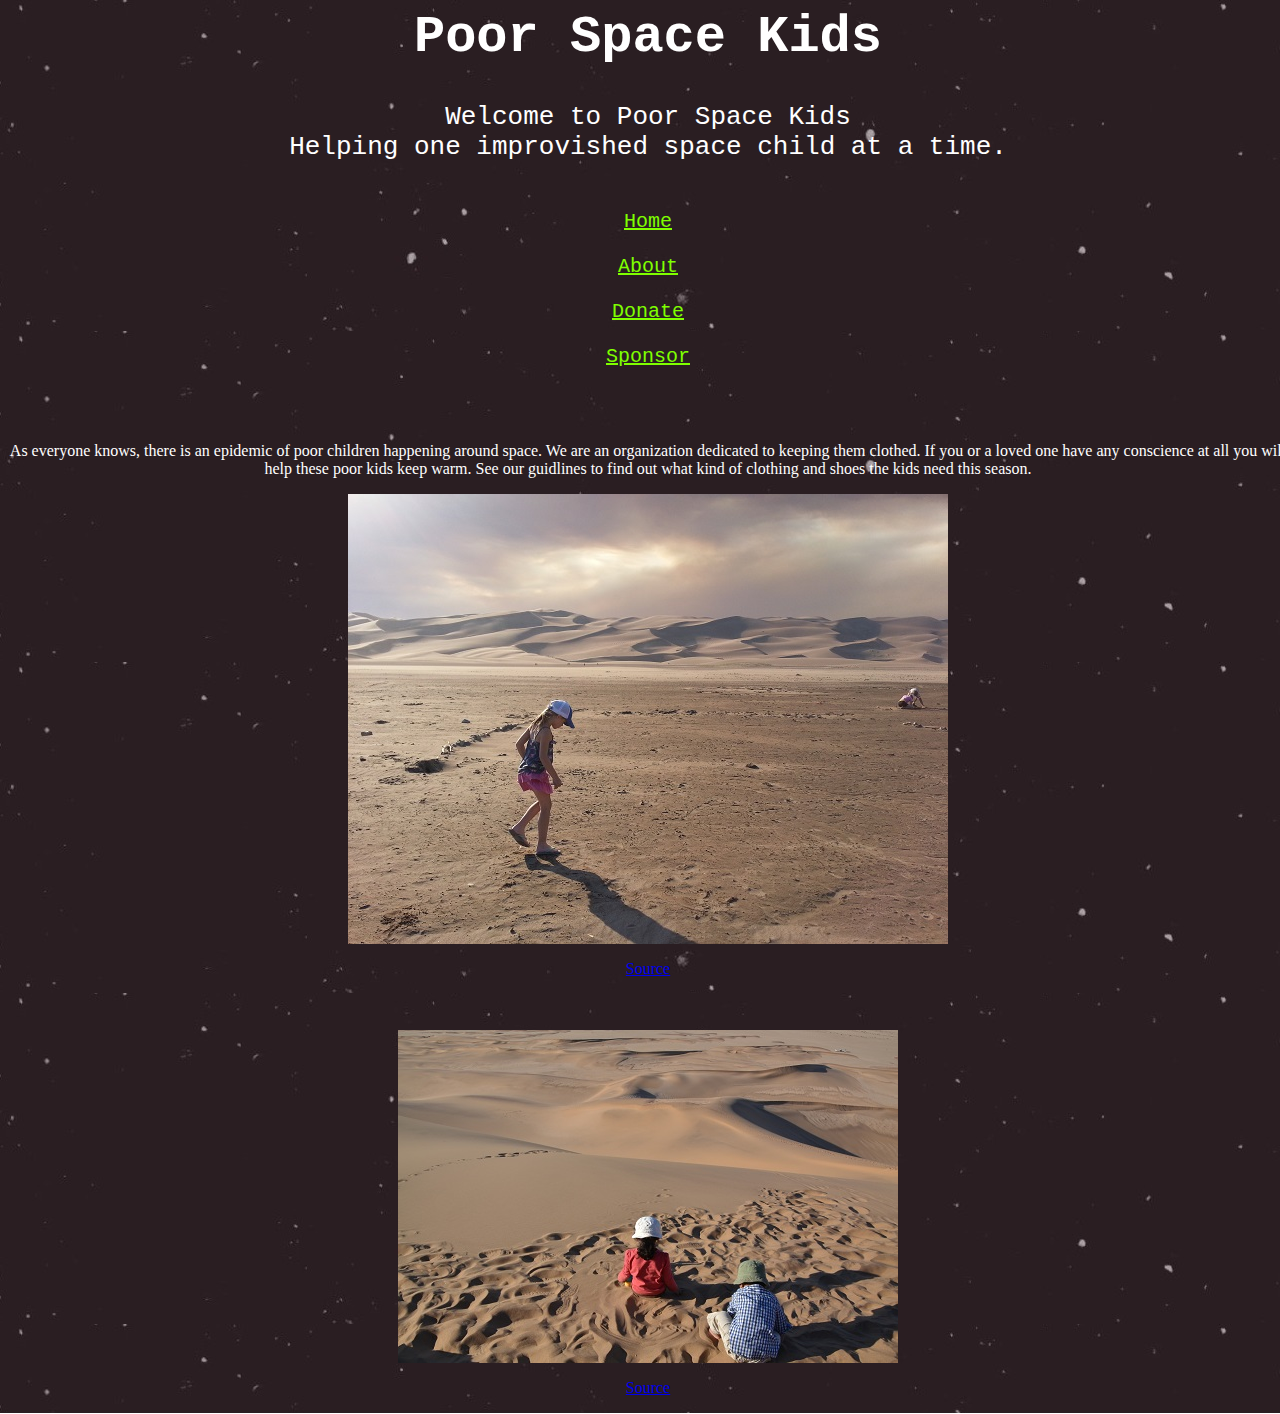
==== index.html @ ebc174ae "Adds index page with css and planet pics" ====
<html>
<head>
  <title>Poor Space Kids</title>
  <link href="index.css" type="text/css" rel="stylesheet"
</head>
<body>
  <body background="space.jpg">
  <header>
    <article>
    <h1>Poor Space Kids</h1>
    <p>Welcome to Poor Space Kids<br> Helping one improvished space child at a time.</p>
  </article>
  </header>
  <nav>
    <ul>
      <li>
        <a href="index.html">Home</a>
      </li>
      <li>
        <a href="http://google.com">About</a>
      </li>
      <li>
        <a href="Donate.html">Donate</a>
      </li>
      <li>
        <a href="http://cnn.com">Sponsor</a>
      </li>
    </ul>
  </nav>
  <section>
    <br><p>As everyone knows, there is an epidemic of poor children happening around space.
      We are an organization dedicated to keeping them clothed. If you or a loved one have any conscience
    at all you will help these poor kids keep warm. See our guidlines to find out what kind of clothing
  and shoes the kids need this season.</p>
    <img src="./girl.jpg">
    <br><p><a href="http://twokidsandamap.com/2013/07/a-bevy-of-contradictions-at-the-great-sand-dunes-colorado.html">Source</a></p>
    <br><br><img src="./twokids.jpg">
    <br><p><a href="http://www.minordiversion.com/2012/06/family-daredevil-escapades-on-namibian-sand-dunes/">Source</a></p>
  </section>
  <footer>
  </footer>
</body>
</html>
---- index.css ----
html {
      height: 100%;
    }
    body {
       width: 100%;
       height: 100%;
       text-align: center;
    }

    header {
        background-color: ;
        padding: 0px;
        font-size: 26;
        font-family: monospace;;
        display: block;
        text-align: center;
        color: white;
    }
    nav {
        float: center;
    }
    nav ul {
        padding: 10px;
        font-family:monospace;
        font-size: 20;
        float:;
        border-bottom:;
        list-style-type: none;
        text-align:
        color: white;

    }
    nav li {
        float: middle;
    }
    nav li a {
        display: block;
        height: 25px;
        padding: 12px 18px 8px 18px;
        vertical-align: middle;
        text-align: center;
        color: #7fff00;
    }
    a {
        color: ;
    }
    section {
        width: 100%;
        display: inline-block;
        float: left;
        font-size: sans-serif;
        color: white;
    }
    aside {
        width: 100%;
        display: inline-block;
        background-color:;
        padding:;
        min-height: 100%;
    }
    aside ul {
        list-style-type: none;
    }
    footer {
        width: 100%;
        background-color:;
        color:;
        clear: both;
        display: block;
    }
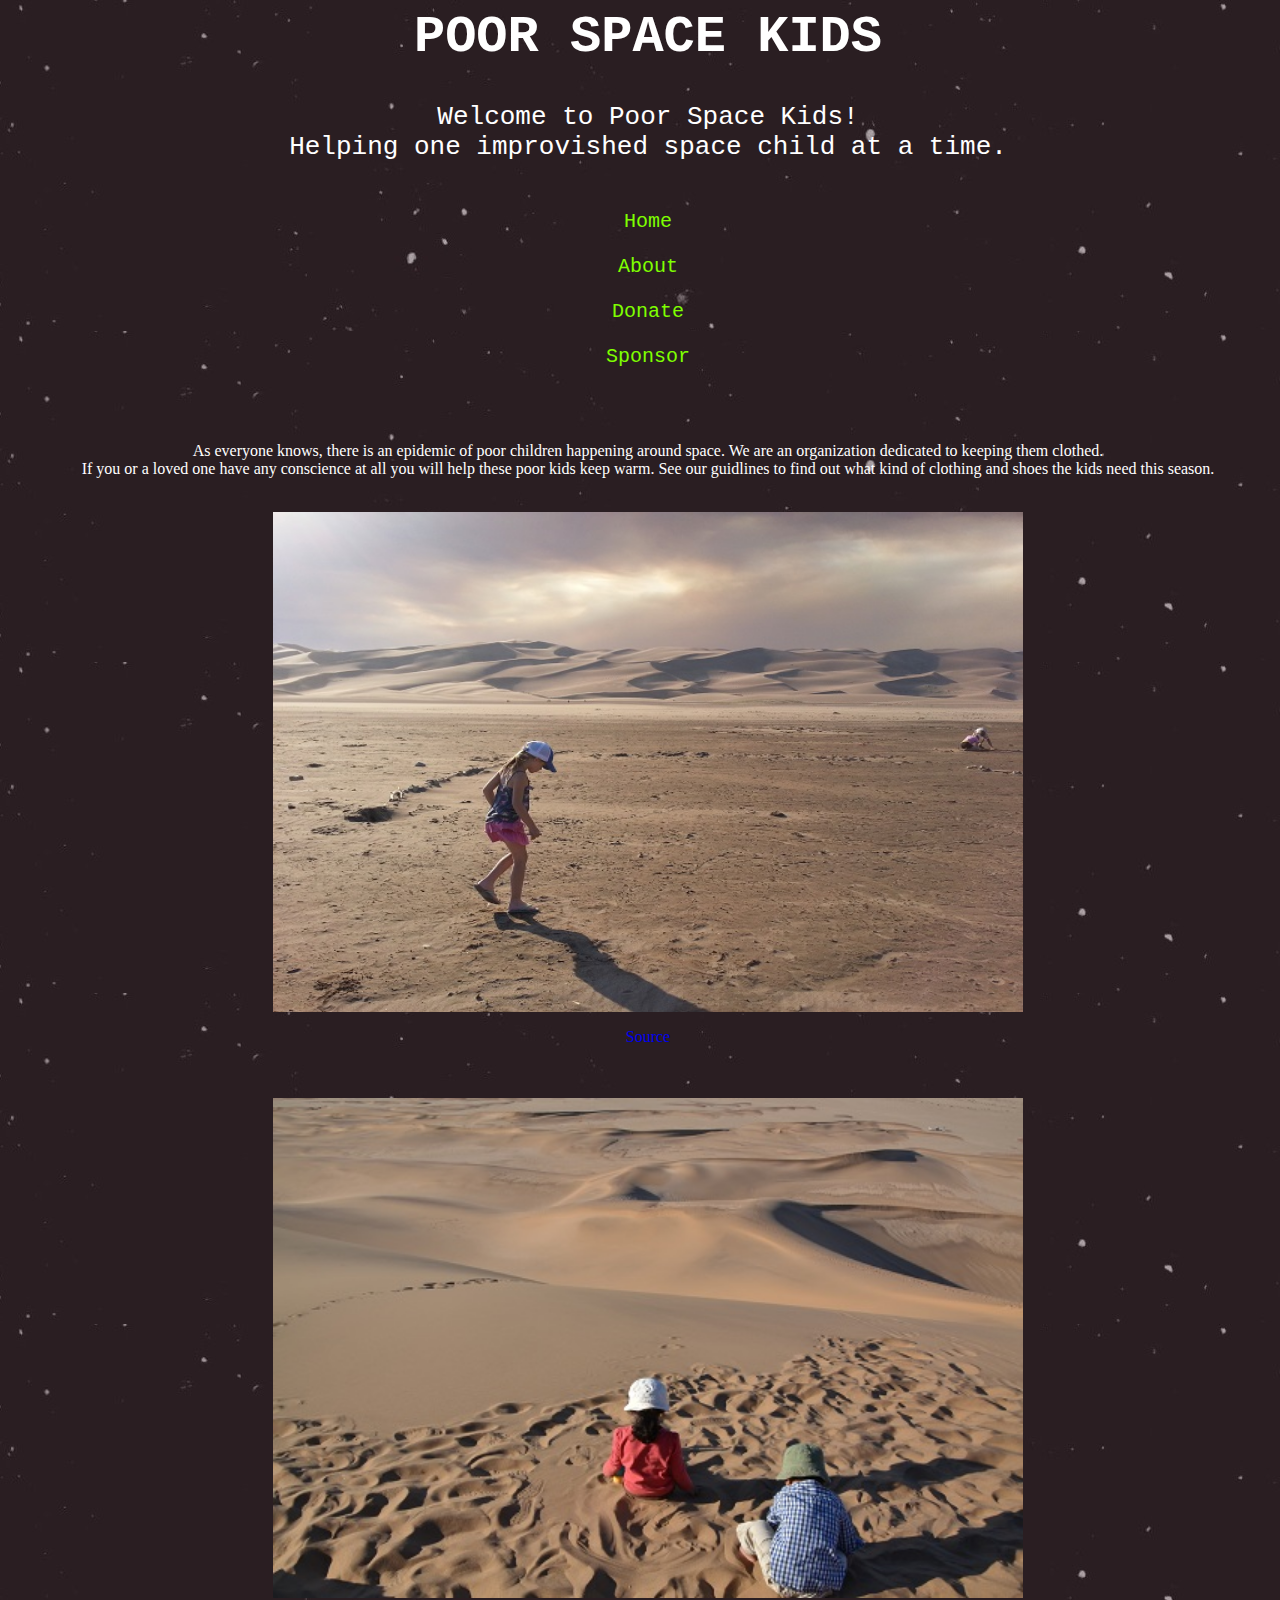
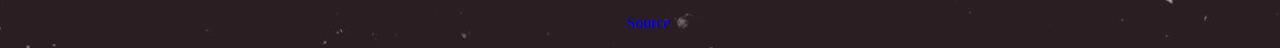
==== commit e298f06a: "Update index.html" ====
--- a/index.html
+++ b/index.html
@@ -7,10 +7,26 @@
   <body background="space.jpg">
   <header>
     <article>
-    <h1>Poor Space Kids</h1>
-    <p>Welcome to Poor Space Kids<br> Helping one improvished space child at a time.</p>
+    <h1>POOR SPACE KIDS</h1>
+    <p>Welcome to Poor Space Kids!<br> Helping one improvished space child at a time.</p>
   </article>
-  </header>
+  </header><style>
+a:link {
+  text-decoration: none;
+}
+
+a:visited {
+  text-decoration: none;
+}
+
+a:hover {
+  text-decoration: underline;
+}
+
+a:active {
+  text-decoration: underline;
+}
+</style>
   <nav>
     <ul>
       <li>
@@ -29,12 +45,12 @@
   </nav>
   <section>
     <br><p>As everyone knows, there is an epidemic of poor children happening around space.
-      We are an organization dedicated to keeping them clothed. If you or a loved one have any conscience
+      We are an organization dedicated to keeping them clothed. <br>If you or a loved one have any conscience
     at all you will help these poor kids keep warm. See our guidlines to find out what kind of clothing
-  and shoes the kids need this season.</p>
-    <img src="./girl.jpg">
+  and shoes the kids need this season.</p><br>
+    <img src="./girl.jpg" height="500" width="750">
     <br><p><a href="http://twokidsandamap.com/2013/07/a-bevy-of-contradictions-at-the-great-sand-dunes-colorado.html">Source</a></p>
-    <br><br><img src="./twokids.jpg">
+    <br><br><img src="./twokids.jpg" height="500" width="750">
     <br><p><a href="http://www.minordiversion.com/2012/06/family-daredevil-escapades-on-namibian-sand-dunes/">Source</a></p>
   </section>
   <footer>
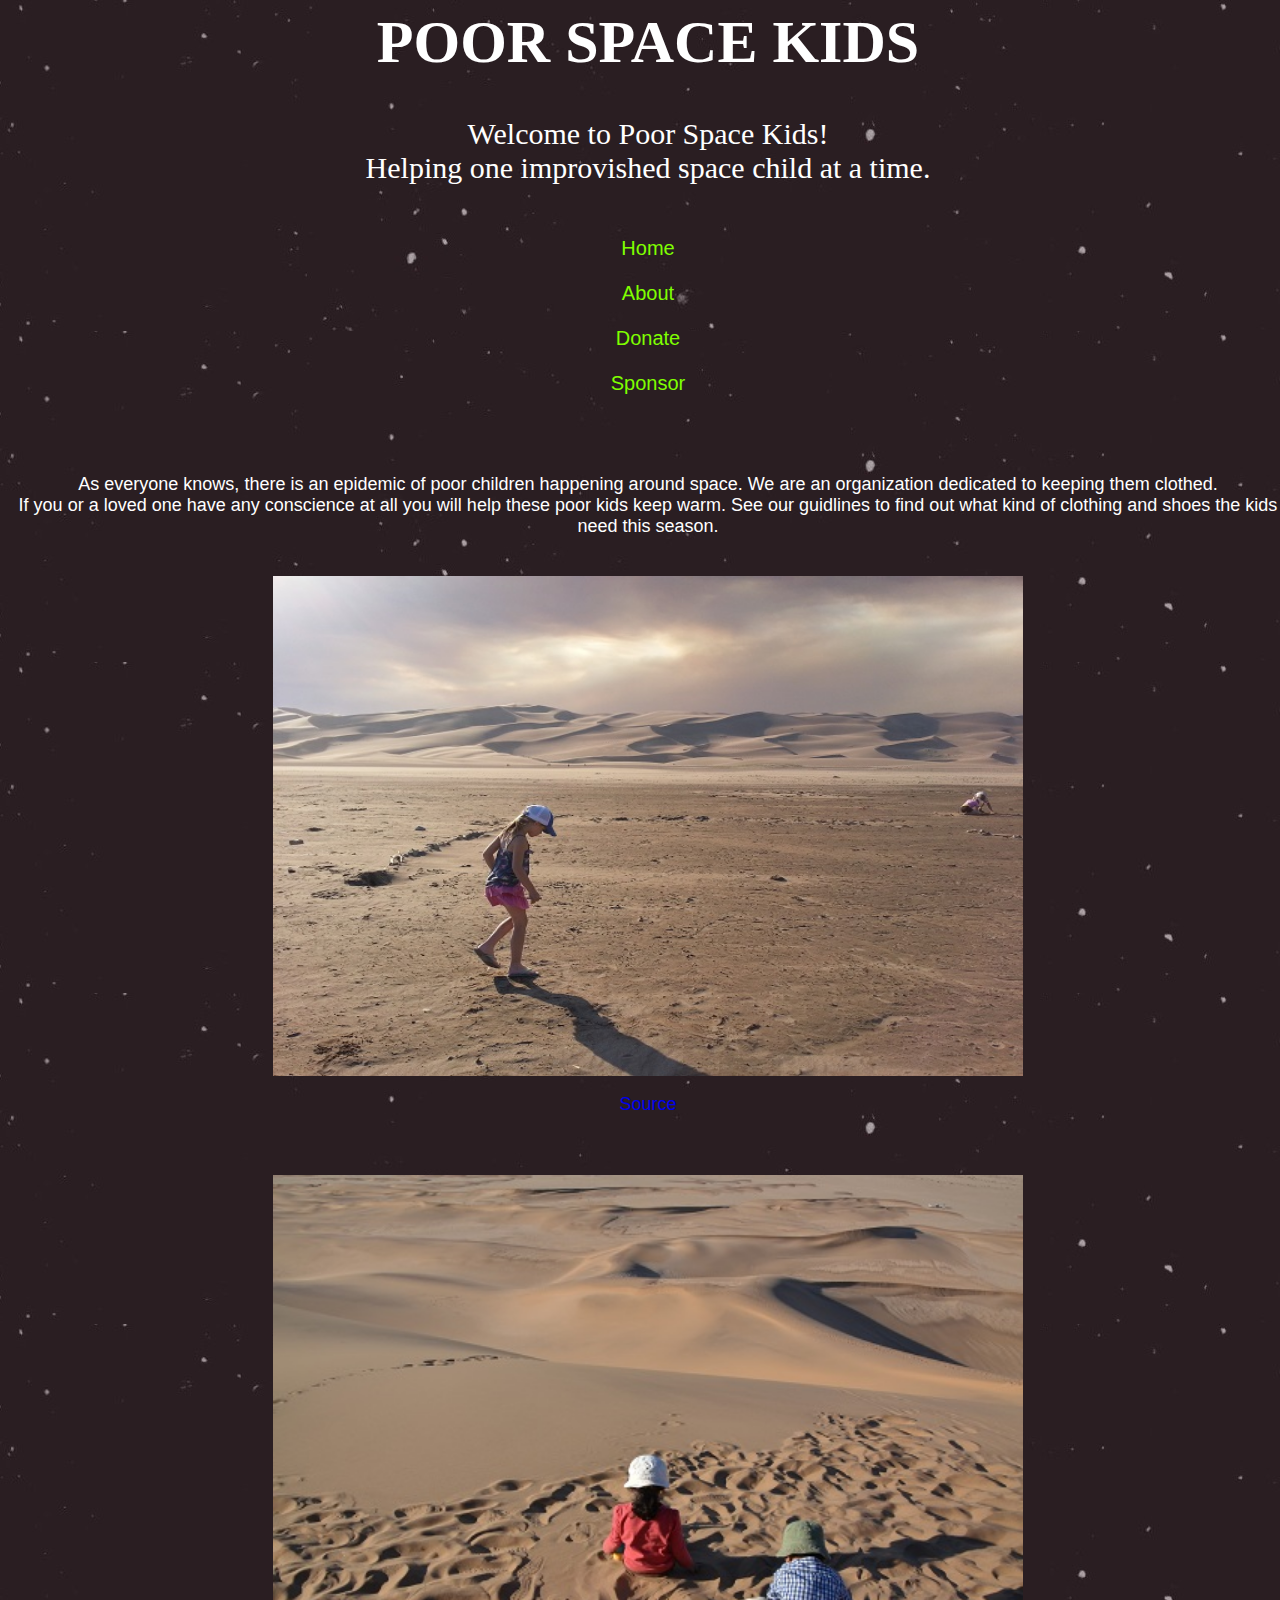
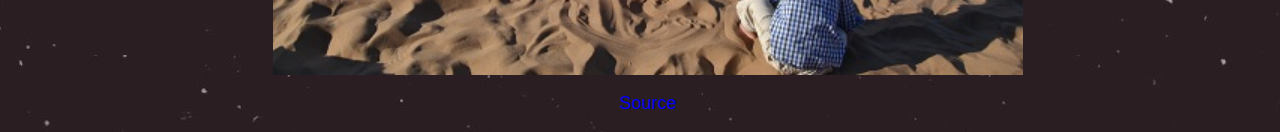
==== commit e6b633fd: "Update index.html" ====
--- a/index.html
+++ b/index.html
@@ -36,7 +36,7 @@
         <a href="http://google.com">About</a>
       </li>
       <li>
-        <a href="Donate.html">Donate</a>
+        <a href="donate.html">Donate</a>
       </li>
       <li>
         <a href="http://cnn.com">Sponsor</a>
--- a/index.css
+++ b/index.css
@@ -10,8 +10,8 @@
     header {
         background-color: ;
         padding: 0px;
-        font-size: 26;
-        font-family: monospace;;
+        font-size: 30px;
+        font-family: fantasy;
         display: block;
         text-align: center;
         color: white;
@@ -21,7 +21,7 @@
     }
     nav ul {
         padding: 10px;
-        font-family:monospace;
+        font-family:helvetica;
         font-size: 20;
         float:;
         border-bottom:;
@@ -48,7 +48,8 @@
         width: 100%;
         display: inline-block;
         float: left;
-        font-size: sans-serif;
+        font-family: sans-serif;
+        font-size: 18;
         color: white;
     }
     aside {
